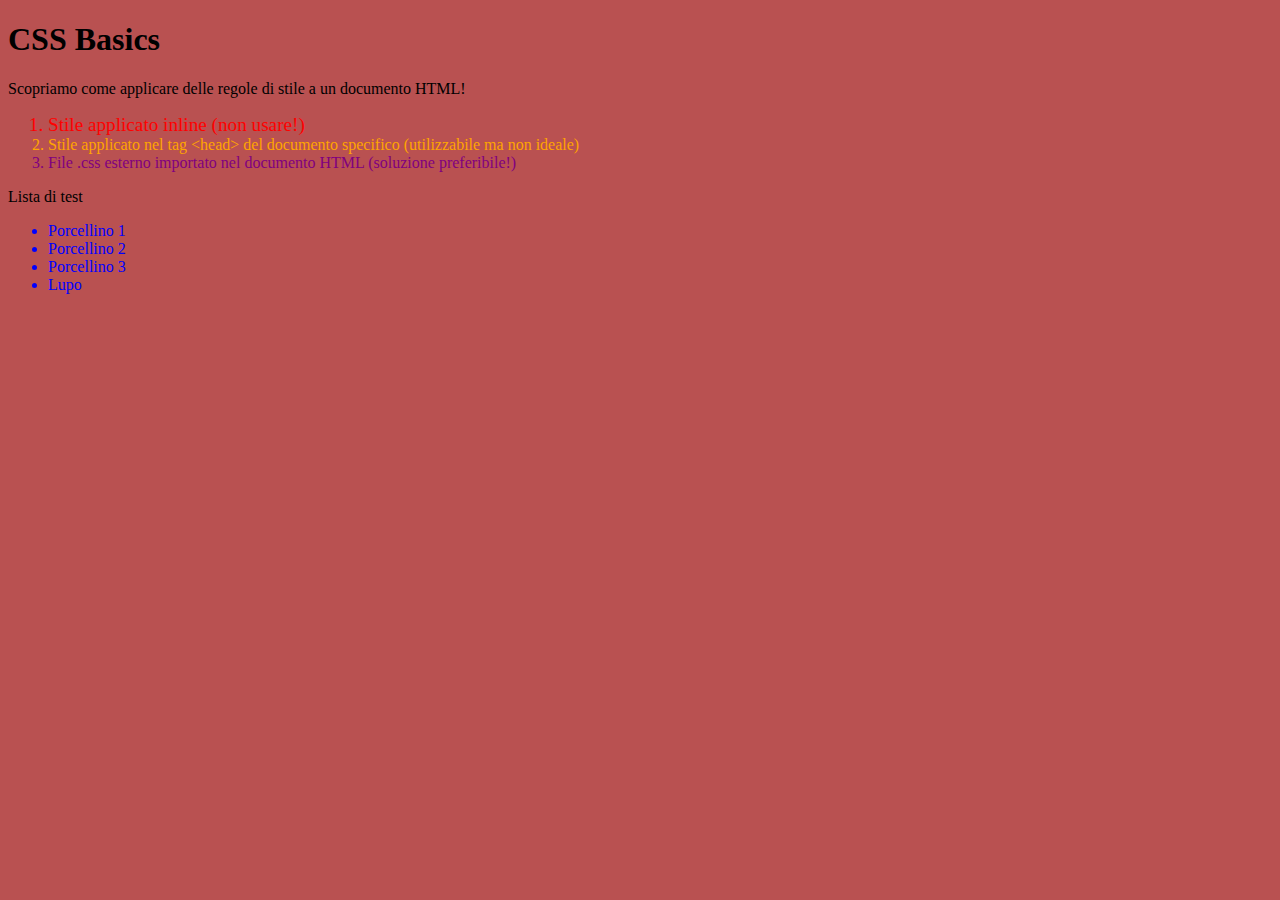
==== index.html @ 623776a0 "first commit" ====
<!DOCTYPE html>
<html lang="en">
  <head>
    <meta charset="UTF-8" />
    <meta http-equiv="X-UA-Compatible" content="IE=edge" />
    <meta name="viewport" content="width=device-width, initial-scale=1.0" />
    <title>CSS Basics</title>
    <!-- 2) -->
    <style>
      /* regole css --> selettore { proprietà: valore } */
      #last-li {
        /* selettore SOLAMENTE per l'ultimo tag <li> */
        color: purple;
      }

      .inside-ul {
        /* seleziono TUTTI gli <li> con classe "inside-ul" */
        color: blue;
      }

      li {
        color: yellow;
      }

      li {
        color: green;
      }

      /* SELETTORE DI DISCENDENZA */
      ol li {
        /* seleziono TUTTI gli <li> che sono figli di una <ol> */
        color: turquoise;
        /* però il primo <li> non diventa turchese perchè ha uno style inline */
        /* e il terzo <li> non diventa turchese perchè ha un id che viene targhettato da una regola css che risulta più specifica */
      }
    </style>
    <!-- 3) -->
    <!-- ricordarsi di applicare il path (percorso) corretto nell'attributo href -->
    <link rel="stylesheet" href="assets/style.css" />
  </head>
  <body>
    <h1>CSS Basics</h1>
    <div>
      <p>Scopriamo come applicare delle regole di stile a un documento HTML!</p>
    </div>
    <div>
      <ol>
        <!-- 1) -->
        <li style="color: red; font-size: 1.2em">
          Stile applicato inline (non usare!)
        </li>
        <li>
          Stile applicato nel tag &lt;head> del documento specifico
          (utilizzabile ma non ideale)
        </li>
        <li id="last-li">
          File .css esterno importato nel documento HTML (soluzione
          preferibile!)
        </li>
      </ol>
    </div>
    <div>
      <p>Lista di test</p>
      <ul>
        <li class="inside-ul">Porcellino 1</li>
        <li class="inside-ul">Porcellino 2</li>
        <li class="inside-ul">Porcellino 3</li>
        <li class="inside-ul">Lupo</li>
      </ul>
    </div>
  </body>
</html>

<!-- PUNTEGGI REFERENCE DI SPECIFICITÀ -->
<!-- tag 1 -->
<!-- class 10 -->
<!-- id 100 -->
<!-- inline 1000, sconsigliato -->
---- assets/style.css ----
body {
  background-color: #990000ae;
}

/* questo selettore vince su quello indicato nel tag <head> del documento HTML! Perchè? La specificità è identica, ma semplicemente viene applicato dopo, e quindi vince l'ordine a cascata! */
ol li {
  color: orange;
}
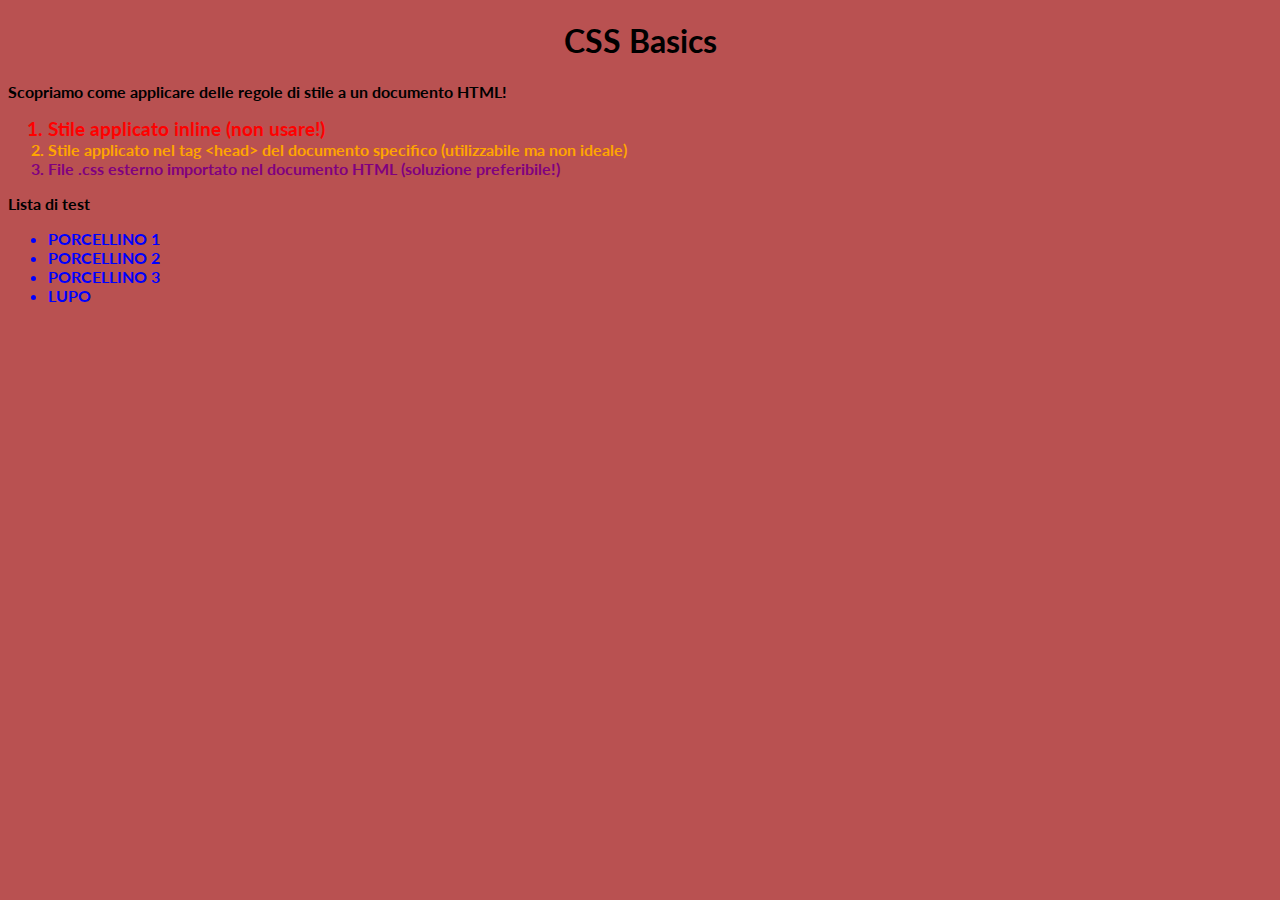
==== commit 3fe7ca91: "Updates html and css" ====
--- a/index.html
+++ b/index.html
@@ -16,6 +16,7 @@
       .inside-ul {
         /* seleziono TUTTI gli <li> con classe "inside-ul" */
         color: blue;
+        text-transform: uppercase;
       }
 
       li {
--- a/assets/style.css
+++ b/assets/style.css
@@ -1,8 +1,17 @@
+/* esempio di import da fonts.google.com */
+@import url('https://fonts.googleapis.com/css2?family=Lato:ital,wght@0,400;0,700;1,400&display=swap');
+
 body {
   background-color: #990000ae;
+  font-family: 'Lato', sans-serif;
+  font-weight: 700;
 }
 
 /* questo selettore vince su quello indicato nel tag <head> del documento HTML! Perchè? La specificità è identica, ma semplicemente viene applicato dopo, e quindi vince l'ordine a cascata! */
 ol li {
   color: orange;
 }
+
+h1 {
+  text-align: center;
+}
